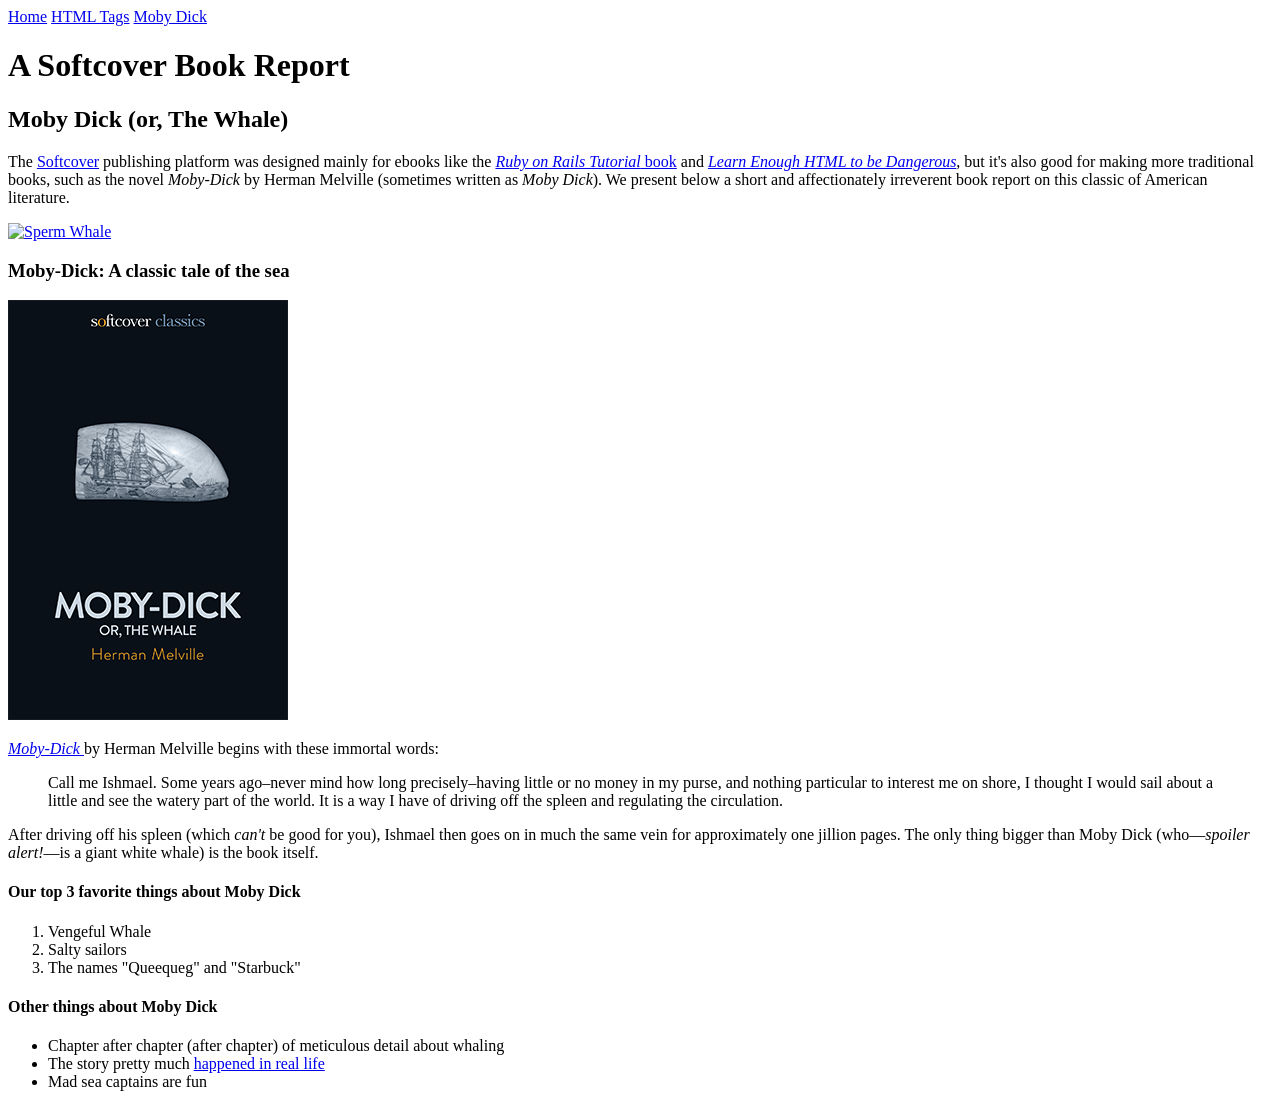
==== moby_dick.html @ f7e6df6b "Added new Moby Dick page" ====
<!DOCTYPE html>
<html lang="en">
  <head>
    <title>Moby Dick</title>
    <meta charset="utf-8">
  </head>
  <body>

     <div>
      <a href="index.html"> Home</a>
      <a href="tags.html"> HTML Tags</a>
      <a href="moby_dick.html"> Moby Dick</a>
    </div>

    <header>
        <h1>A Softcover Book Report</h1>
        <h2>Moby Dick (or, The Whale)</h2>
    </header>

    <div>
        <p>
            The <a href="https://www.softcover.io/"> Softcover</a> publishing
            platform was designed mainly for ebooks like the 
            <a href="https://railstutorial.org/book"> <em>Ruby on Rails 
            Tutorial</em> book</a> and 
            <a href="https://learnenough.com/html"> <em>
            Learn Enough HTML to be Dangerous</em></a>, but it's also good for 
            making more traditional books, such as the novel <em>Moby-Dick</em>
            by Herman Melville (sometimes written as <em>Moby Dick</em>).
            We present below a short and affectionately irreverent book report 
            on this classic of American literature.
        </p>
    </div>
    
    <a href="https://commons.wikimedia.org/wiki/File:Sperm_whale_pod.jpg"> 
        <img src="images/sperm_whales.jpg" alt="Sperm Whale">
    </a>

    <div>
        <h3> Moby-Dick: A classic tale of the sea</h3>

        <a href="https://www.softcover.io/read/6070fb03/moby-dick"
            target="_blank" rel="noopener"> <img src="images/moby_dick.png" 
            alt="Moby Dick">
        </a>

        <p>
            <a href="https://www.softcover.io/read/6070fb03/moby-dick" 
            target="_blank" rel="noopener"> <em>Moby-Dick</em>
            </a> by Herman Melville begins with these immortal words:
        </p>

        <blockquote>
            <p>
            <span>Call me Ishmael.</span> Some years ago–never mind how long
            precisely–having little or no money in my purse, and nothing
            particular to interest me on shore, I thought I would sail about a
            little and see the watery part of the world. It is a way I have of
            driving off the spleen and regulating the circulation.
            </p>
        </blockquote>

        <p>
            After driving off his spleen (which <em>can't</em> be good for you),
            Ishmael then goes on in much the same vein for approximately one
            jillion pages. The only thing bigger than Moby Dick (who—<em>spoiler
            alert!</em>—is a giant white whale) is the book itself.
        </p>

         <h4>Our top 3 favorite things about Moby Dick</h4>

        <ol>
            <li>Vengeful Whale</li>
            <li>Salty sailors</li>
            <li>The names "Queequeg" and "Starbuck"</li>
        </ol>

        <h4>Other things about Moby Dick</h4>

        <ul>
            <li>
                Chapter after chapter (after chapter) of meticulous detail about whaling
            </li>
            <li>
                The story pretty much <a href="https://en.wikipedia.org/wiki/Essex_(whaleship)" 
                target="_blank" rel="noopener"> happened in real life</a>
            </li>
            <li>Mad sea captains are fun</li>
        </ul>
    </div>
  </body>
</html>
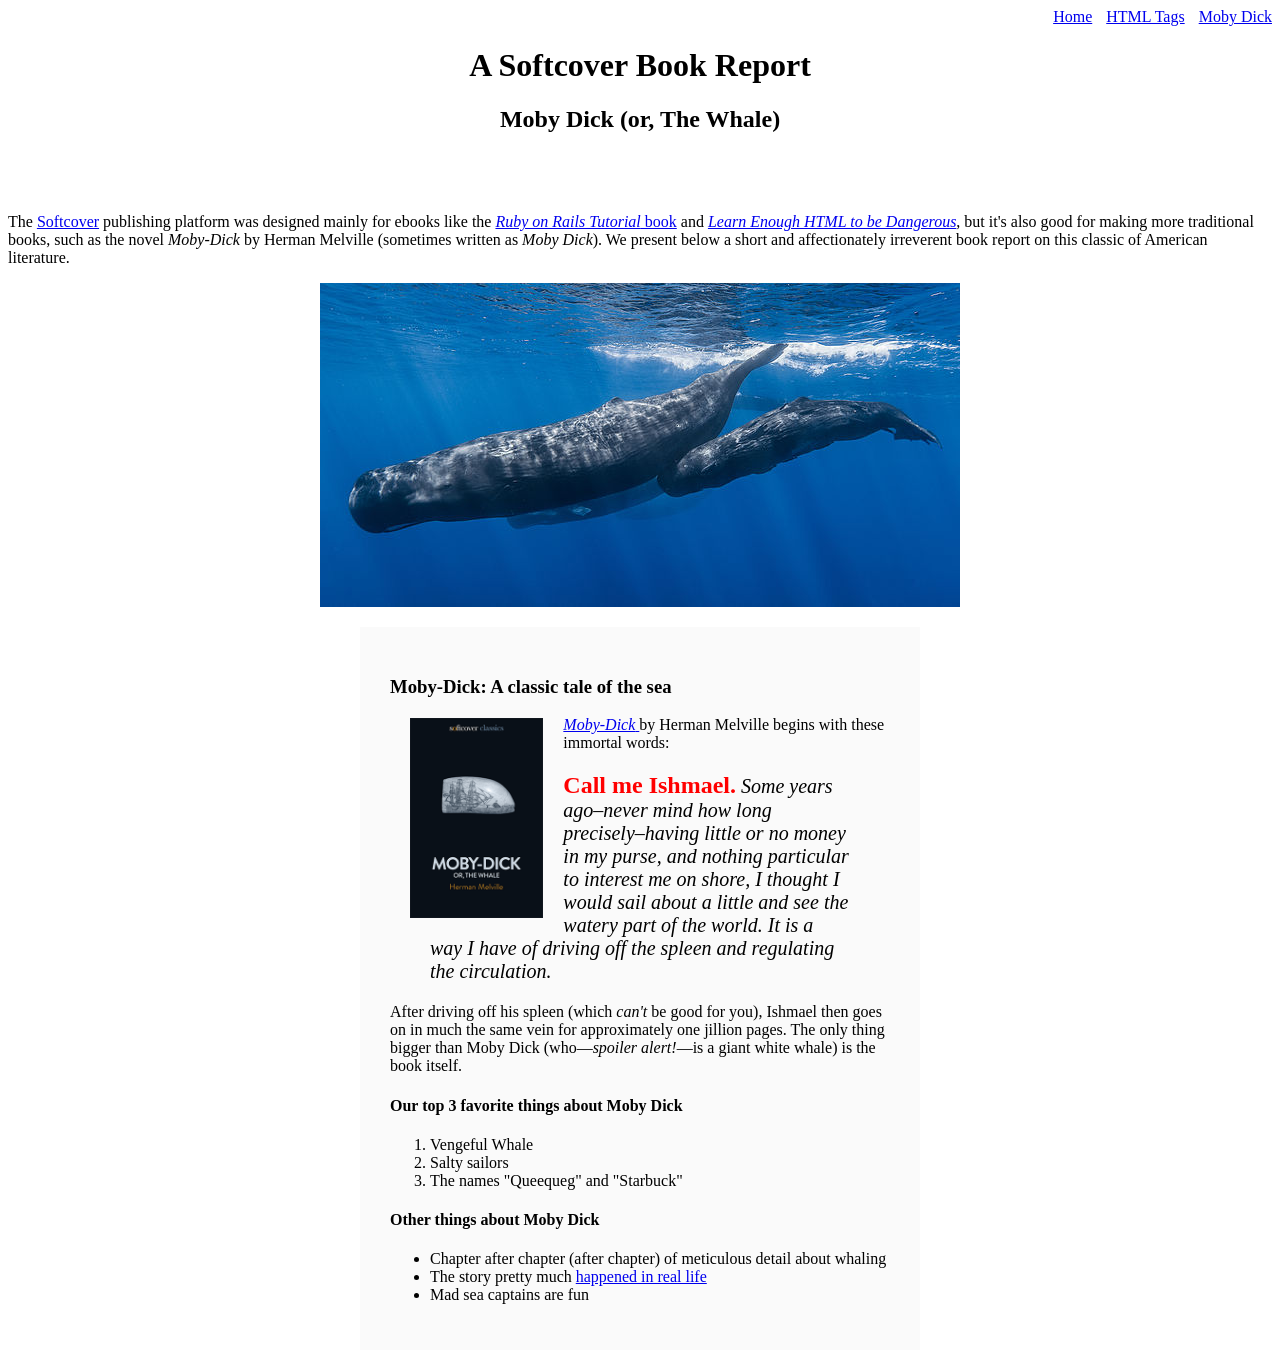
==== commit dbd4e4eb: "Added styling to pages" ====
--- a/moby_dick.html
+++ b/moby_dick.html
@@ -6,13 +6,13 @@
   </head>
   <body>
 
-     <div>
+     <div style="text-align: right;">
       <a href="index.html"> Home</a>
-      <a href="tags.html"> HTML Tags</a>
-      <a href="moby_dick.html"> Moby Dick</a>
+      <a href="tags.html" style="margin: 0 0 0 10px;"> HTML Tags</a>
+      <a href="moby_dick.html" style="margin: 0 0 0 10px;"> Moby Dick</a>
     </div>
 
-    <header>
+    <header style="margin: 0 0 80px;text-align: center;">
         <h1>A Softcover Book Report</h1>
         <h2>Moby Dick (or, The Whale)</h2>
     </header>
@@ -33,15 +33,15 @@
     </div>
     
     <a href="https://commons.wikimedia.org/wiki/File:Sperm_whale_pod.jpg"> 
-        <img src="images/sperm_whales.jpg" alt="Sperm Whale">
+        <img src="images/sperm_whales.jpg" style="display: block; margin: 0 auto;">
     </a>
 
-    <div>
+    <div style="width: 500px; margin: 20px auto; padding: 30px; background-color: #fafafa;">
         <h3> Moby-Dick: A classic tale of the sea</h3>
 
         <a href="https://www.softcover.io/read/6070fb03/moby-dick"
             target="_blank" rel="noopener"> <img src="images/moby_dick.png" 
-            alt="Moby Dick">
+            alt="Moby Dick" height="200px" style="float: left; display: block; margin: 2px 20px;">
         </a>
 
         <p>
@@ -50,9 +50,9 @@
             </a> by Herman Melville begins with these immortal words:
         </p>
 
-        <blockquote>
+        <blockquote style="font-style: italic; font-size: 20px;">
             <p>
-            <span>Call me Ishmael.</span> Some years ago–never mind how long
+            <span style="font-style: normal; font-size: 24px; font-weight: bold; color: #f00 ;">Call me Ishmael.</span> Some years ago–never mind how long
             precisely–having little or no money in my purse, and nothing
             particular to interest me on shore, I thought I would sail about a
             little and see the watery part of the world. It is a way I have of
